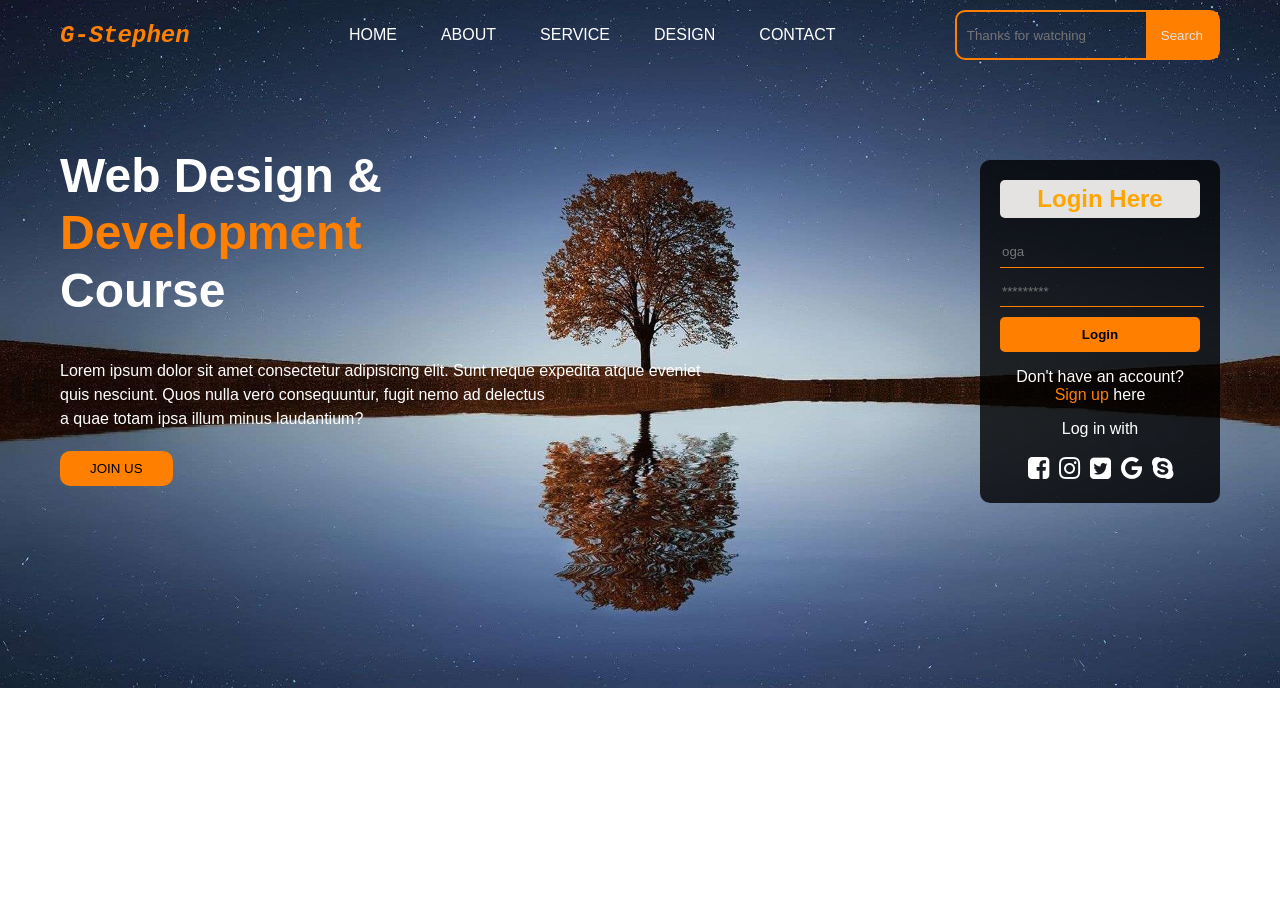
==== index.html @ 81958e06 "yes" ====
<!DOCTYPE html>
<html lang="en">
<head>
    <meta charset="UTF-8">
    <meta name="viewport" content="width=device-width, initial-scale=1.0">
    <title>Web Design & Development Course</title>
    <link rel="stylesheet" href="style.css/main.css">
    <link rel="stylesheet" href="https://cdnjs.cloudflare.com/ajax/libs/font-awesome/4.7.0/css/font-awesome.min.css">
</head>
<body>
    <header>
        <nav>
            <div class="logo">
              <div class="logo">G-Stephen</div> 
             </div>
            <ul class="navbar">
                <li><a href="./index.html">HOME</a></li>
                <li><a href="#">ABOUT</a></li>
                <li><a href="#">SERVICE</a>
                    <ul class="dropdown">
                        <li><a href="#">HTML CLASS</a></li>
                        <li><a href="#">CSS CLASS</a></li>
                        <li><a href="#">JAVASCRIPT CLASS</a></li>
                    </ul>
                </li>
                <li><a href="#">DESIGN</a></li>
                <li><a href="#">CONTACT</a></li>
            </ul>
            <div class="search-bar">
                <input type="text" placeholder="Thanks for watching">
                <button>Search</button>
                
            </div>
            <label for="menu-bar" class="menu-bar">☰</label>
        </nav>
    </header>
    <!-- Overlay -->
<div id="overlay" class="overlay">
    <div class="overlay-content">
        <span class="closebtn" id="closeOverlay">&times;</span>
        <ul class="navbar-overlay">
            <li><a href="#">HOME</a></li>
            <li><a href="#">ABOUT</a></li>
            <li><a href="#">SERVICE</a>
                <ul class="dropdown">
                    <li><a href="#">HTML CLASS</a></li>
                    <li><a href="#">CSS CLASS</a></li>
                    <li><a href="#">JAVASCRIPT CLASS</a></li>
                </ul>
            </li>
            <li><a href="#">DESIGN</a></li>
            <li><a href="#">CONTACT</a></li>
        </ul>
    </div>
</div>

    <main>
        <section class="hero">
            <div class="content">
                <h1>Web Design & <br> <span class="text-span">Development</span><br> Course</h1>
                <p>Lorem ipsum dolor sit amet consectetur adipisicing elit. Sunt neque expedita atque eveniet <br>quis nesciunt. Quos nulla vero consequuntur, fugit nemo ad delectus <br>a quae totam ipsa illum minus laudantium?</p>
                <button class="join-btn">JOIN US</button>
            </div>
            <div class="login-form">
                <h2>Login Here</h2>
                <form id="loginForm">
                    <input type="text" id="loginUsername" placeholder="oga">
                    <p id="userNameErrorMessage">Username not valid</p>
                    <input type="password" id="loginPassword" placeholder="*********">
                    <p id="passwordErrorMessage">Password not valid</p>
                    <button type="submit"><b>Login</b></button>
                </form>
                <p class="account-text">Don't have an account? <a href="/singup.html"><span class="signup">Sign up</span> here</a></p>
                <p class="login">Log in with</p>
                <div class="social-icons">
                    <a href="#"><i class="fa fa-facebook-square" aria-hidden="true"></i></a>
                    <a href="#"><i class="fa fa-instagram" aria-hidden="true"></i></a>
                    <a href="#"><i class="fa fa-twitter-square" aria-hidden="true"></i></a>
                    <a href="#"><i class="fa fa-google" aria-hidden="true"></i></a>
                    <a href="#"><i class="fa fa-skype" aria-hidden="true"></i></a>
                </div>
            </div>
        </section>
    </main>

    <script src="js/main.js"></script>
</body>
</html>
---- style.css/main.css ----
/* styles.css */
body {
    box-sizing: border-box;
    padding:0;
    margin: 0;
    font-family: Arial, sans-serif;
    color: #fff;
    background: url('/image/backgroung\ image.jpeg') no-repeat center center/cover;
}

header {
    padding: 10px 20px;
    display: flex;
    justify-content: space-between;
    align-items: center;
}

nav{
    display:flex;
    justify-content: space-between;
    padding: 0px 40px;
    width:100%;

}
.logo{
    display: flex;
    align-items: center;
    justify-content: center;
    font-size: 24px;
    font-style: italic;
    font-family: 'Courier New', Courier, monospace;
    font-weight: bold;
    color: #ff7f00;
}
.menu-bar{
    font-size: 24px;
    font-weight: bold;
    color: #ff7f00;
}

.navbar {
    list-style: none;
    display: flex;
    gap: 20px;
}

.navbar li {
    position: relative;
}

.navbar a {
    color: #fff;
    text-decoration: none;
    padding: 8px 12px;
}
.menu-bar{display:none}

.dropdown {
    display: none;
    position: absolute;
    background: #333;
    top: 30px;
    left: 0;
    min-width: 100px;
    list-style: none;
    border-radius: 10px;
}

.dropdown li {
    margin: 0;
}

.dropdown a {
    display: block;
    font-size: 10px;
}

.navbar li:hover .dropdown {
    display: block;
}

.search-bar {
    display: flex;
    border-radius: 10px;
    border: 2px solid #ff7f00; ;
}

.search-bar input {
    padding: 10px;
   background-color: transparent; 
   /* background-color: #333; */
   border:none;
   color: #fff;
   outline: none;
}

.search-bar button {
    padding: 5px 15px;
    background: #ff7f00;
    border: none;
    color: #e5e2e2;
    cursor: pointer;
}

.hero {
    display: flex;
    justify-content: space-between;
    align-items: center;
    padding: 20px 60px;
}

.content {
    max-width: 60%;
}
.text-span{
    color:#ff7f00;
}

.content h1 {
    font-size: 48px;
    line-height: 1.2;
}

.content p {
    margin: 20px 0;
    line-height: 1.5;
}

.join-btn {
    padding: 10px 20px;
    background: #ff7f00;
    border: none;
    color: black;
    cursor: pointer;
    padding: 10px 30px;
    border-radius: 10px;
}

.login-form {
    margin-top: 70px;
    background: rgba(0, 0, 0, 0.8);
    padding: 20px;
    border-radius: 10px;
    max-width: 200px;
}

.login-form h2 {
    margin-top: 0;
    text-align: center;
    padding:5px 0px;
    background-color: #e5e2e2;
    color:orange;
    border-radius: 5px;
}

.login-form input {
    display: block;
    width: 100%;
    line-height: 2;
    margin: 10px 0px;
    border:transparent;
    background-color: transparent;
    outline: none;
    color:white;
    border-bottom: 0.5px solid  #ff7f00;
}

.login-form button {
    padding: 10px;
    background: #ff7f00;
    border: none;
    color: black;
    cursor: pointer;
    width:100%;
    border-radius: 5px;
}
.account-text{
    text-align: center;
    
}
span{
    color: #ff7f00;
}
a{
color:#fff;
text-decoration:none;
}
.login{
    text-align: center;
}
.social-icons {
    display: flex;
    gap: 10px;
    font-size: 25px;
    justify-content: center;
    align-items: center;
}

.social-icons a img {
    width: 30px;
    height: 30px;
}
#userNameErrorMessage, 
#passwordErrorMessage, 
#userNameError,
 #emailError, 
 #password1Error, 
 #password2Error{
    display:none;
    color:red;
}


.signup-form{
    background: rgba(0, 0, 0, 0.8);
    padding: 20px;
    border-radius: 10px;
    max-width: 500px;
    margin:auto;
}
/* Overlay styling */
.overlay {
    height: 100%;
    width: 100%;
    display: none; 
    position: fixed;
    z-index: 1;
    top: 0;
    left: 0;
    background-color: rgba(0,0,0,0.1); /* Black background with opacity */
}

.overlay-content {
    position: relative;
    top: 25%;
    width: 100%;
    text-align: center;
    margin-top: 30px;
}

.overlay-content ul {
    list-style: none;
    padding: 0;
}

.overlay-content ul li {
    padding: 10px 0;
}
.overlay li:hover .dropdown{
    display:block;
}

.overlay-content ul li a {
    color: white;
    font-size: 36px;
    text-decoration: none;
    display: block;
}

.overlay-content ul li a:hover, .overlay-content ul li a:focus {
    color: #f1f1f1;
}

.closebtn {
    position: absolute;
    top: -180px;
    bottom:300px;
    right: 45px;
    font-size: 60px;
    color: white;
}

.closebtn:hover, .closebtn:focus {
    color: #f1f1f1;
    text-decoration: none;
    cursor: pointer;
}

/* Small devices (portrait tablets and large phones, 600px and up) */
@media (max-width: 600px) {
    .overlay-content ul li a {
        font-size: 20px;
    }
    .overlay li:hover .dropdown{
        display:block;
    }
    
    .dropdown {
        display: none;
        position: absolute;
        background: #7a7979;
        top: 0;
        left: 0;
        min-width: 60px;
        list-style: none;
        border-radius: 10px;
    }
}


/* Responsive Styles */
@media (max-width: 1000px) {
    .search-bar{
        display:none;
    }
}
@media (max-width: 768px) {
    .hero {
        flex-direction: column;
        text-align: center;
    }
    

    .content {
        max-width: 100%;
    }

    .login-form {
        margin-top: 20px;
    }

    .navbar {
        display: none;
        flex-direction: column;
        gap: 0;
        position: absolute;
        top: 50px;
        right: 20px;
        width: 200px;
        border-radius: 10px;
    }

    .navbar a {
        padding: 10px;
        text-align: right;
    }

    .overlay li:hover .dropdown{
        display:block;
        font-size: 5px;
    }

    .menu-bar {
        display: block;
        cursor: pointer;
    }

    .search-bar {
        display: none;
    }
}
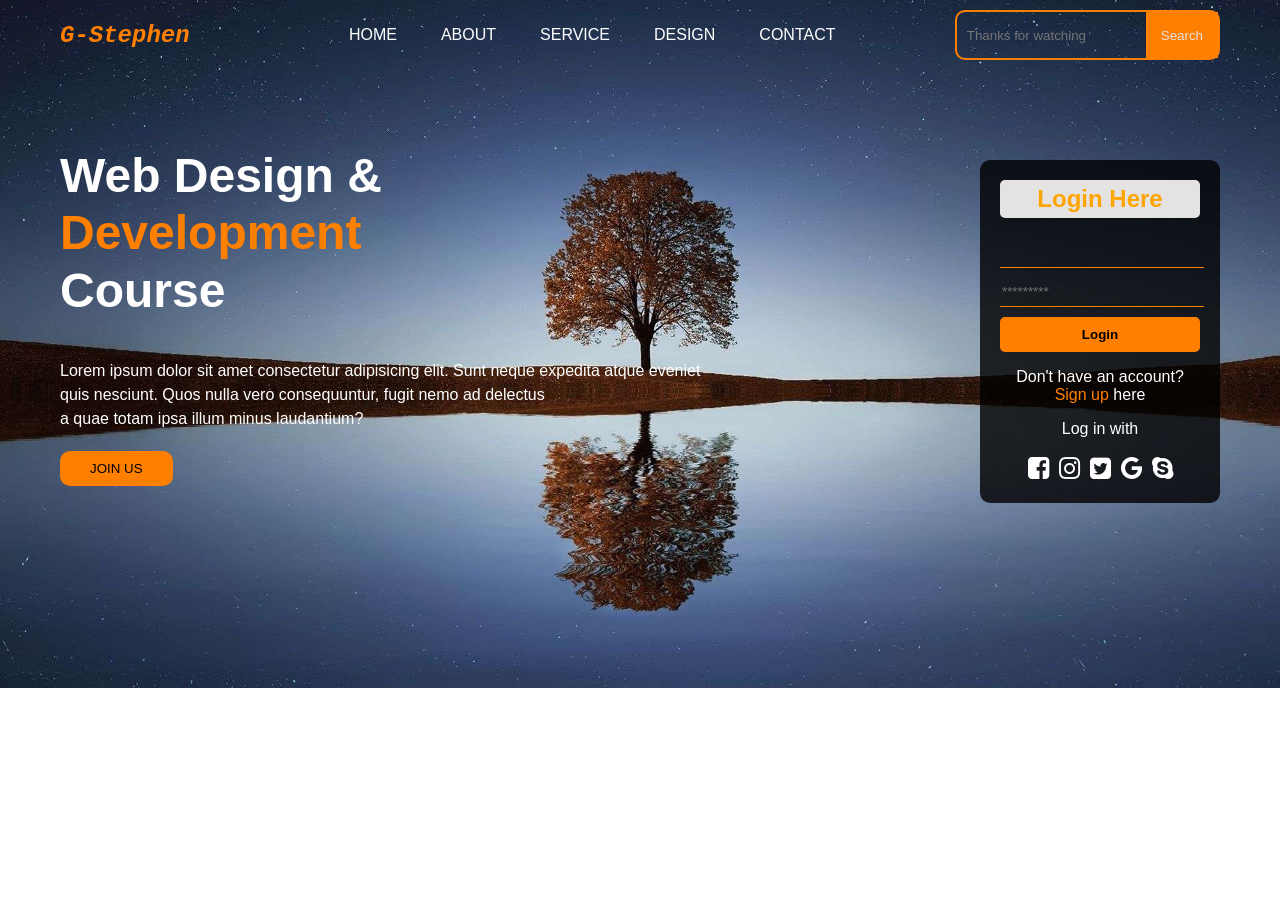
==== commit eb055fb0: "ok" ====
--- a/index.html
+++ b/index.html
@@ -64,7 +64,7 @@
             <div class="login-form">
                 <h2>Login Here</h2>
                 <form id="loginForm">
-                    <input type="text" id="loginUsername" placeholder="oga">
+                    <input type="text" id="loginUsername" placeholder="">
                     <p id="userNameErrorMessage">Username not valid</p>
                     <input type="password" id="loginPassword" placeholder="*********">
                     <p id="passwordErrorMessage">Password not valid</p>
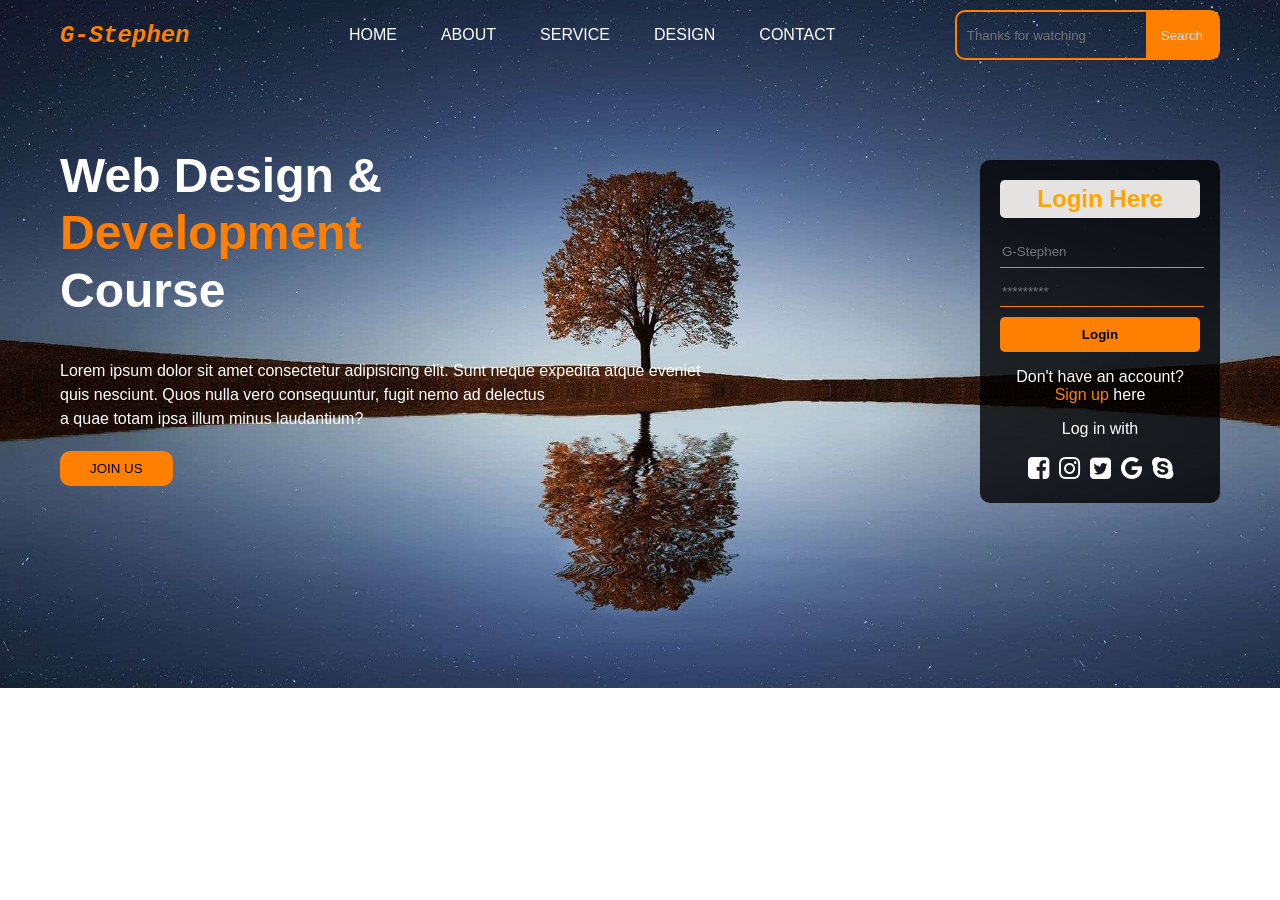
==== commit 20ecbe77: "ok" ====
--- a/index.html
+++ b/index.html
@@ -64,7 +64,7 @@
             <div class="login-form">
                 <h2>Login Here</h2>
                 <form id="loginForm">
-                    <input type="text" id="loginUsername" placeholder="">
+                    <input type="text" id="loginUsername" placeholder="G-Stephen">
                     <p id="userNameErrorMessage">Username not valid</p>
                     <input type="password" id="loginPassword" placeholder="*********">
                     <p id="passwordErrorMessage">Password not valid</p>
